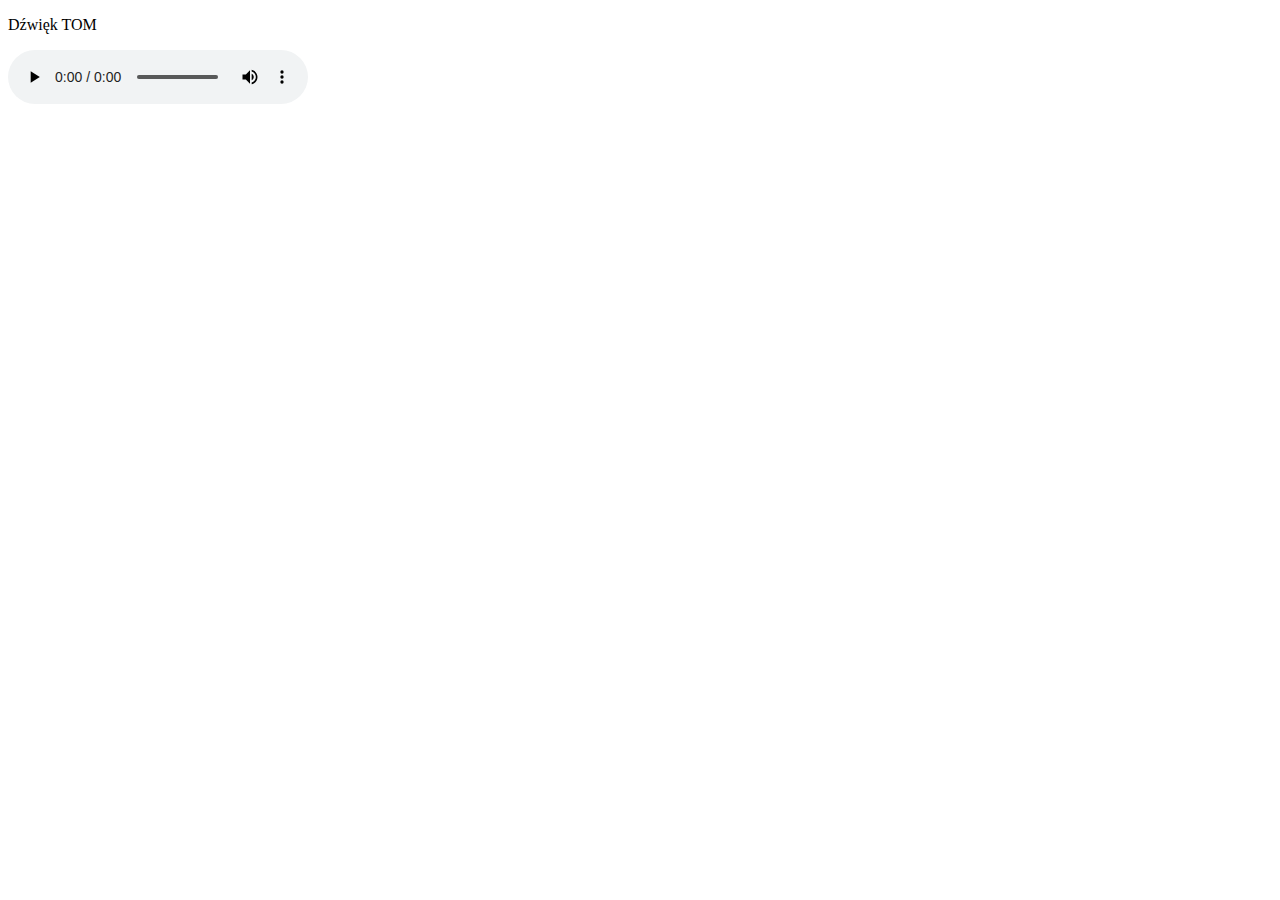
==== Drumkit/index.html @ 6ca0b1fe "lab 3" ====
<!DOCTYPE html>
<html lang="en">
<head>
    <meta charset="UTF-8">
    <meta name="viewport" content="width=device-width, initial-scale=1.0">
    <title>Document</title>
</head>
<body>
    <audio src="./sounds/boom.wav" id="s1"></audio>
    <audio src="./sounds/clap.wav" id="s2"></audio>
    <audio src="./sounds/hihat.wav" id="s3"></audio>
    <audio src="./sounds/kick.wav" id="s4"></audio>
    <audio src="./sounds/openhat.wav" id="s5"></audio>
    <audio src="./sounds/ride.wav" id="s6"></audio>
    <audio src="./sounds/snare.wav" id="s7"></audio>
    <audio src="./sounds/tink.wav" id="s8"></audio>
    <p>Dźwięk TOM</p>
    <audio src="./sounds/tom.wav" controls id="s9"></audio>

    <script src="drumkit2.js"></script>

</body> 
</html>
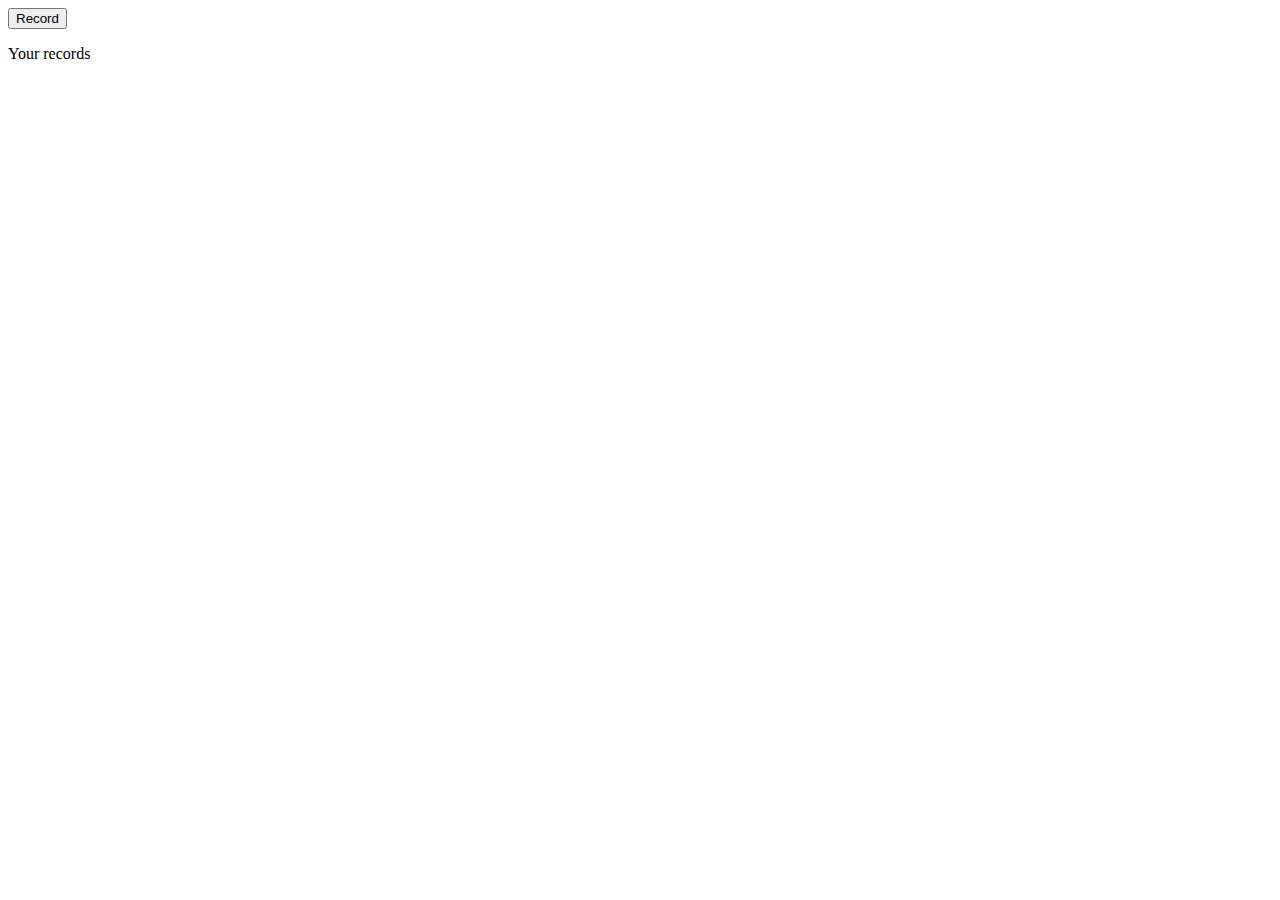
==== commit 96401800: "Finish" ====
--- a/Drumkit/index.html
+++ b/Drumkit/index.html
@@ -1,23 +1,34 @@
 <!DOCTYPE html>
 <html lang="en">
+
 <head>
-    <meta charset="UTF-8">
-    <meta name="viewport" content="width=device-width, initial-scale=1.0">
-    <title>Document</title>
+  <meta charset="UTF-8" />
+  <meta http-equiv="X-UA-Compatible" content="IE=edge" />
+  <meta name="viewport" content="width=device-width, initial-scale=1.0" />
+  <title>Document</title>
+  <script src="./drumkit3.js" defer></script>
 </head>
+
 <body>
-    <audio src="./sounds/boom.wav" id="s1"></audio>
-    <audio src="./sounds/clap.wav" id="s2"></audio>
-    <audio src="./sounds/hihat.wav" id="s3"></audio>
-    <audio src="./sounds/kick.wav" id="s4"></audio>
-    <audio src="./sounds/openhat.wav" id="s5"></audio>
-    <audio src="./sounds/ride.wav" id="s6"></audio>
-    <audio src="./sounds/snare.wav" id="s7"></audio>
-    <audio src="./sounds/tink.wav" id="s8"></audio>
-    <p>Dźwięk TOM</p>
-    <audio src="./sounds/tom.wav" controls id="s9"></audio>
+  <audio src="./sounds/hihat.wav" id="hihat"></audio>
+  <audio src="./sounds/clap.wav" id="clap"></audio>
+  <audio src="./sounds/kick.wav" id="kick"></audio>
+  <audio src="./sounds/openhat.wav" id="openhat"></audio>
+  <audio src="./sounds/boom.wav" id="boom"></audio>
+  <audio src="./sounds/ride.wav" id="ride"></audio>
+  <audio src="./sounds/snare.wav" id="snare"></audio>
+  <audio src="./sounds/tom.wav" id="tom"></audio>
+  <audio src="./sounds/tink.wav" id="tink"></audio>
 
-    <script src="drumkit2.js"></script>
+  <div id="main">
+    <div class="buttonrec">
+      <button id="record">Record</button>
+    </div>
+    <div>
+      <p>Your records</p>
+      <ul class="records"></ul>
+    </div>
+  </div>
+</body>
 
-</body> 
 </html>